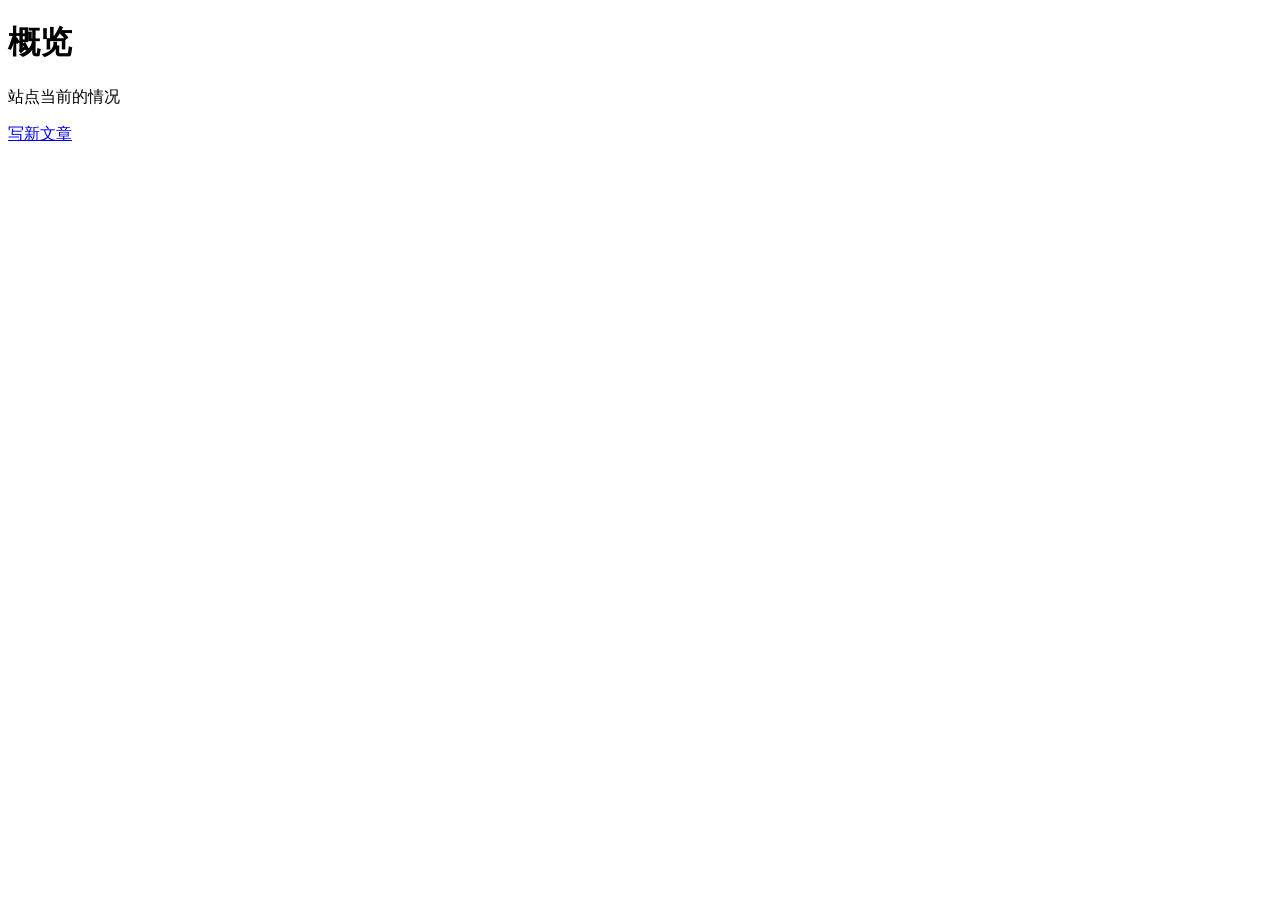
==== src/main/resources/static/admin/index.html @ 6e19519f "网站前端骨-1   10.17" ====
<!DOCTYPE html>
<html lang="zh-CN">
<head>
    <meta charset="UTF-8">
    <meta name="viewport" content="width=device-width, initial-scale=1.0">
    <title>概览 · WN 后台</title>
    <link rel="stylesheet" href="/css/common.css">
    <link rel="stylesheet" href="/css/admin.css">
</head>

<body data-page="home">

<!-- 顶部栏的内容由 admin.js 填进来。
     为什么不直接写在这：六个后台页面都要有它，
     写六遍的话，以后加一个导航项要改六个文件 -->
<header class="admin-bar" id="adminBar"></header>

<main class="container-wide admin-main">
    <div class="admin-head">
        <div>
            <h1>概览</h1>
            <p class="sub">站点当前的情况</p>
        </div>
        <a class="btn btn-primary" href="/admin/work/articles/new">写新文章</a>
    </div>

    <!-- 数字和快捷入口由 admin.js 填 -->
    <div id="homeBox"></div>
</main>

<script src="/js/common.js"></script>
<script src="/js/admin.js"></script>
</body>
</html>
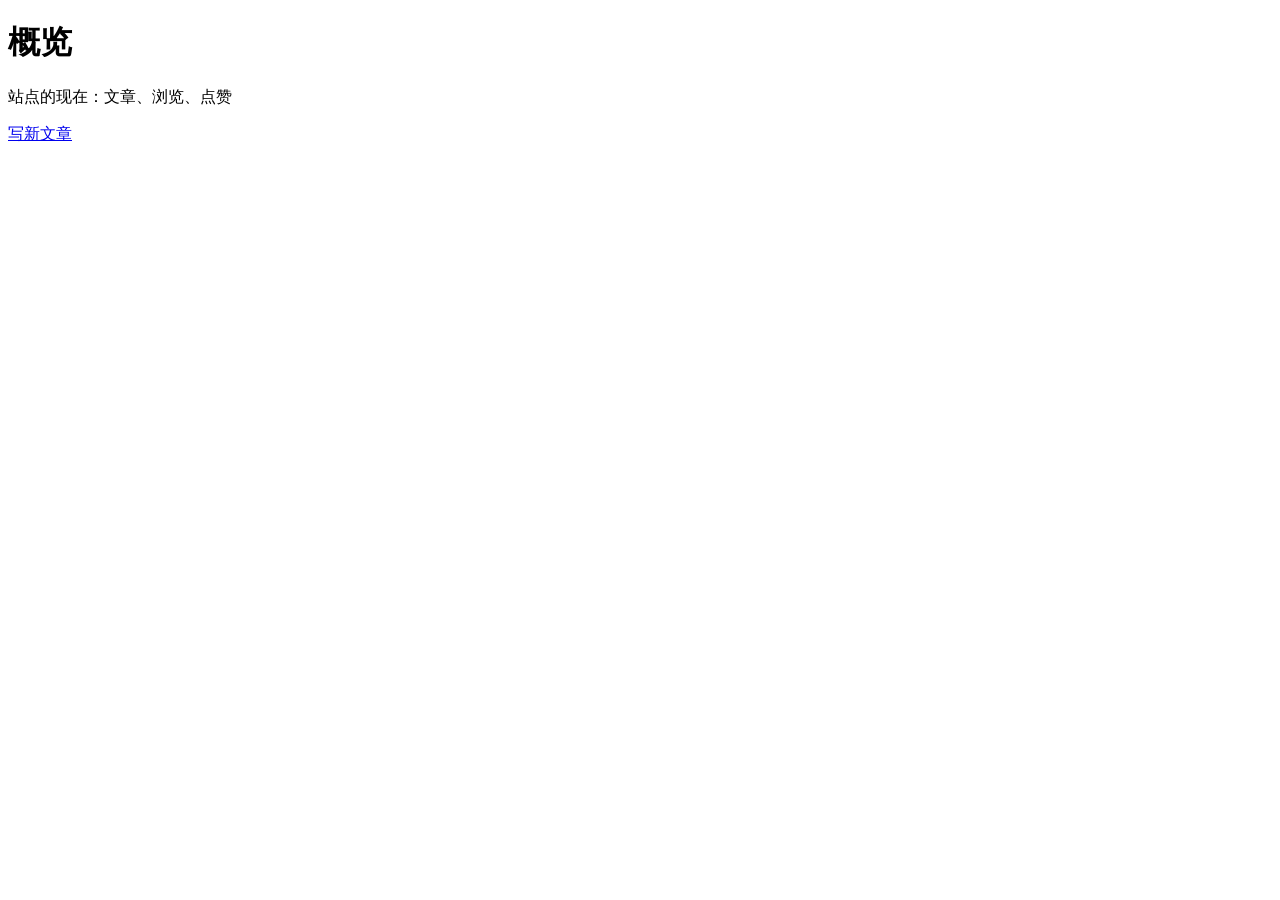
==== commit 882ac7bb: "网站前端骨-1   10.25" ====
--- a/src/main/resources/static/admin/index.html
+++ b/src/main/resources/static/admin/index.html
@@ -1,30 +1,32 @@
 <!DOCTYPE html>
-<html lang="zh-CN">
+<html lang="zh-CN" data-theme="paper">
 <head>
     <meta charset="UTF-8">
     <meta name="viewport" content="width=device-width, initial-scale=1.0">
     <title>概览 · WN 后台</title>
+    <link rel="icon" href="/favicon.svg" type="image/svg+xml">
+    <meta name="description" content="WN 后台概览：文章、浏览、点赞。">
+    <meta name="robots" content="noindex,nofollow">
     <link rel="stylesheet" href="/css/common.css">
     <link rel="stylesheet" href="/css/admin.css">
 </head>
 
 <body data-page="home">
 
-<!-- 顶部栏的内容由 admin.js 填进来。
-     为什么不直接写在这：六个后台页面都要有它，
-     写六遍的话，以后加一个导航项要改六个文件 -->
+<!-- 顶栏由 admin.js 渲染（导航项带当前页高亮），这里留空壳 -->
 <header class="admin-bar" id="adminBar"></header>
 
 <main class="container-wide admin-main">
     <div class="admin-head">
         <div>
             <h1>概览</h1>
-            <p class="sub">站点当前的情况</p>
+            <p class="sub">站点的现在：文章、浏览、点赞</p>
         </div>
+        <!-- 概览页上唯一的主操作 -->
         <a class="btn btn-primary" href="/admin/work/articles/new">写新文章</a>
     </div>
 
-    <!-- 数字和快捷入口由 admin.js 填 -->
+    <!-- 数字卡与"被看得最多的一篇"由 admin.js 填 -->
     <div id="homeBox"></div>
 </main>
 
